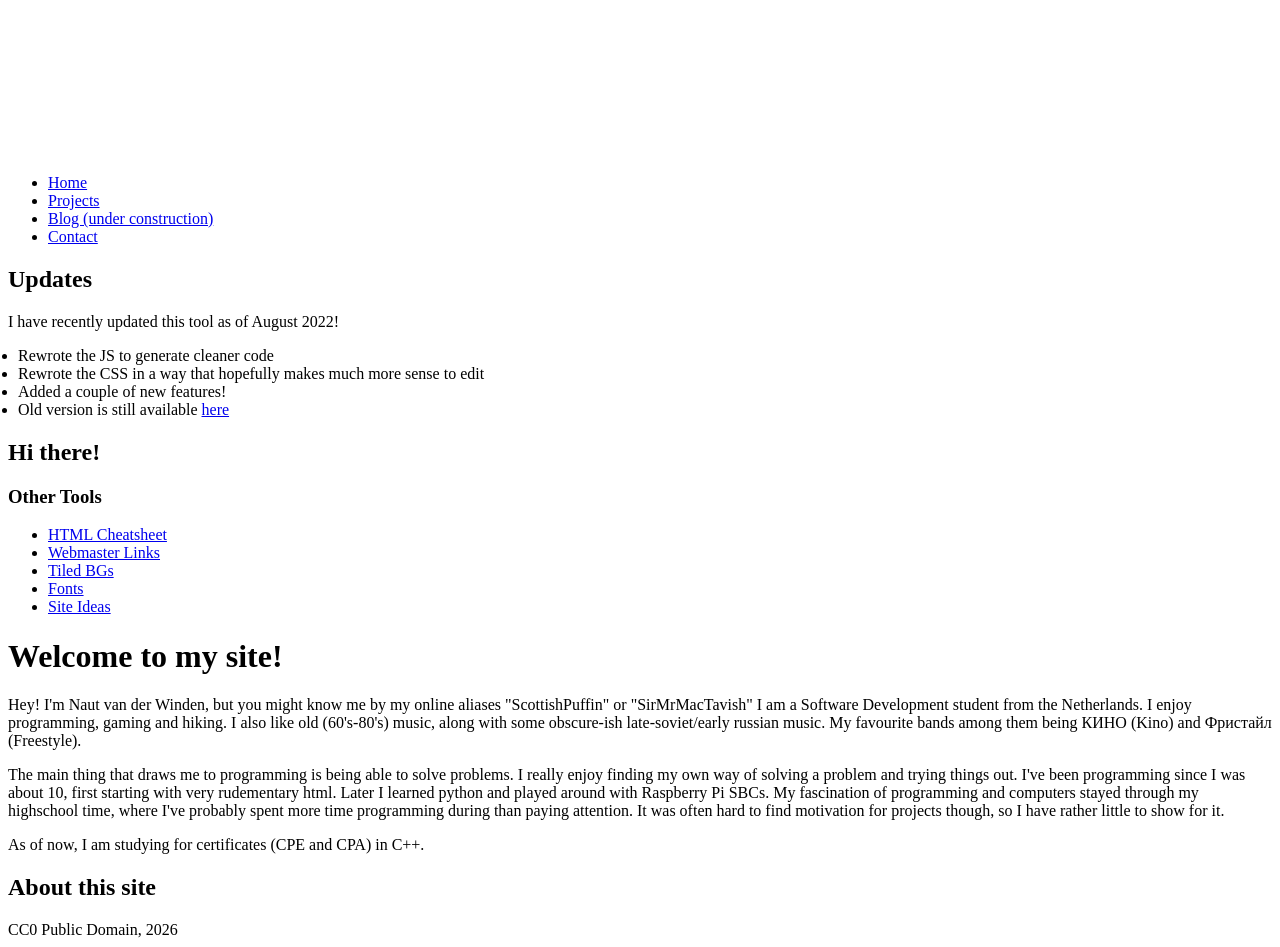
==== index.html @ 9d934183 "Add files via upload" ====
<html>
	<head>
		<link rel="stylesheet" href="style/main.css"/>
	</head>
	<body>
		<div id="container">
		    <div id="headerArea">
			<div id="header" style="height: 150px;"></div>
			<nav id="navbar" style="margin-bottom: 10px;">
			    <ul>
				<li><a href="#">Home</a></li>
				<li><a href="#">Projects</a></li>
				<li><a href="#">Blog (under construction)</a></li>
				<li><a href="#">Contact</a></li>
			    </ul>
			</nav>
		    </div>

		    <div id="flex">
			<aside id="leftSidebar" style="margin-right: 10px;">
			    <h2>Updates</h2>
			    <div class="box">
				<p>I have recently updated this tool as of August 2022!</p>
				<ul style="padding-left:10px;">
				    <li>Rewrote the JS to generate cleaner code</li>
				    <li>Rewrote the CSS in a way that hopefully makes much more sense to edit</li>
				    <li>Added a couple of new features!</li>
				    <li>Old version is still available <a href="old.html" target="_blank">here</a></li>
				</ul>
			    </div>
			    <h2>Hi there!</h2>
			    <h3>Other Tools</h3>
			    <ul>
				<li><a href="https://sadgrlonline.github.io/html-cheatsheet/" target="_blank">HTML Cheatsheet</a>
				</li><li><a href="webmastery/webmaster-links.html" target="_blank">Webmaster Links</a></li>
				<li><a href="webmastery/downloads/tiledbgs.html" target="_blank">Tiled BGs</a></li>
				<li><a href="webmastery/downloads/fonts.html" target="_blank">Fonts</a></li>
				<li><a href="projects/ideas/" target="_blank">Site Ideas</a></li>
			    </ul>
			</aside>
			<main>
				<h1>Welcome to my site!</h1>
				<p>Hey! I'm Naut van der Winden, but you might know me by my online aliases "ScottishPuffin" or "SirMrMacTavish" I am a Software Development student from the Netherlands. I enjoy programming, gaming and hiking. I also like old (60's-80's) music, along with some obscure-ish late-soviet/early russian music. My favourite bands among them being КИНО (Kino) and Фристайл (Freestyle).</p> 

				<p>The main thing that draws me to programming is being able to solve problems. I really enjoy finding my own way of solving a problem and trying things out. I've been programming since I was about 10, first starting with very rudementary html. Later I learned python and played around with Raspberry Pi SBCs. My fascination of programming and computers stayed through my highschool time, where I've probably spent more time programming during than paying attention. It was often hard to find motivation for projects though, so I have rather little to show for it.</p>

				<p>As of now, I am studying for certificates (CPE and CPA) in C++.  </p>

				<h2>About this site</h2>
			</main>
			
		    </div>
		    <footer id="footer" style="margin-top: 10px;">CC0 Public Domain, 2026</footer>
		</div>
	</body>
</html>
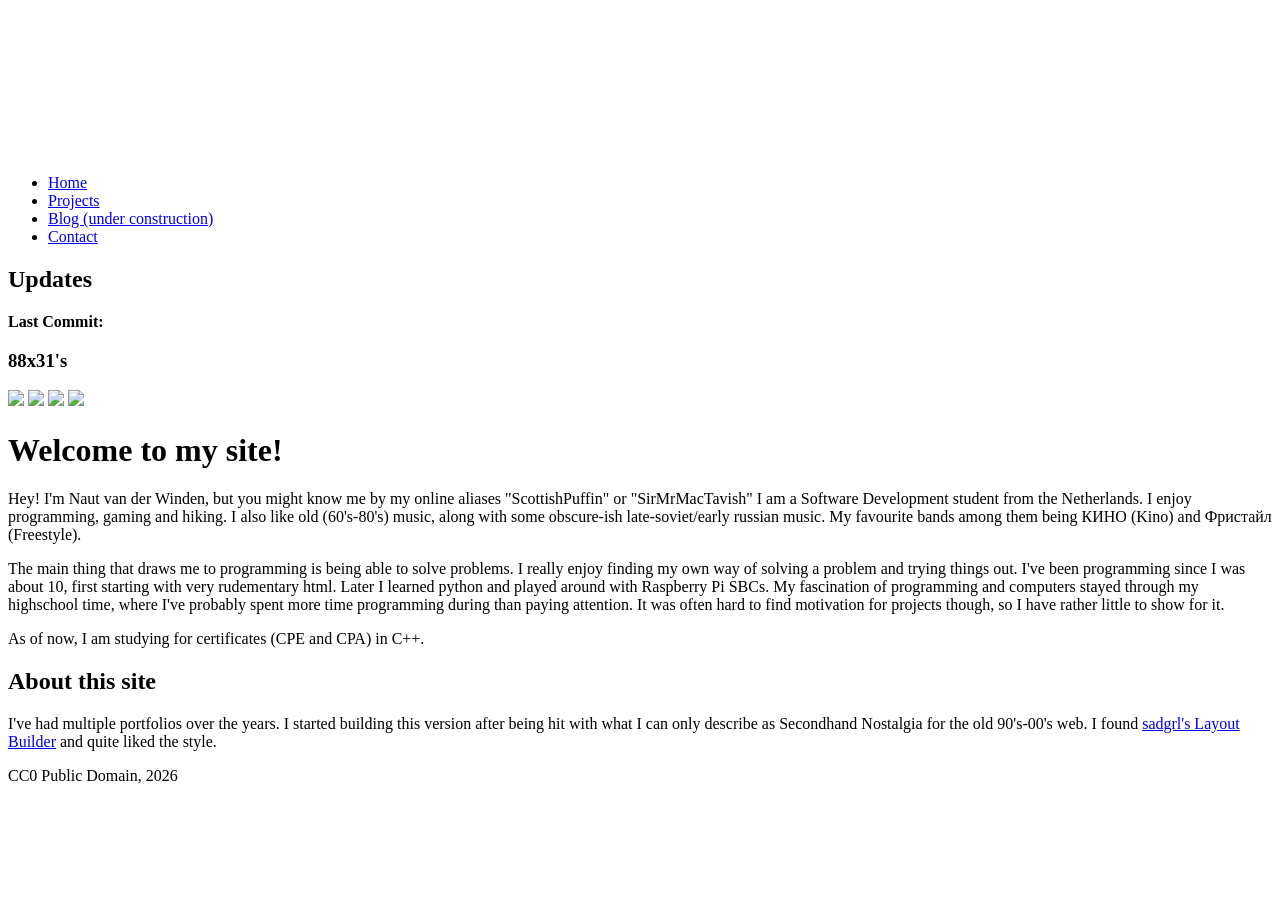
==== commit 094c627c: "Add files via upload" ====
--- a/index.html
+++ b/index.html
@@ -1,6 +1,7 @@
 <html>
 	<head>
 		<link rel="stylesheet" href="style/main.css"/>
+		<script src="script/fetch_commit.js"></script>
 	</head>
 	<body>
 		<div id="container">
@@ -9,46 +10,37 @@
 			<nav id="navbar" style="margin-bottom: 10px;">
 			    <ul>
 				<li><a href="#">Home</a></li>
-				<li><a href="#">Projects</a></li>
+				<li><a href="projects.html">Projects</a></li>
 				<li><a href="#">Blog (under construction)</a></li>
-				<li><a href="#">Contact</a></li>
+				<li><a href="contact.html">Contact</a></li>
 			    </ul>
 			</nav>
 		    </div>
-
 		    <div id="flex">
 			<aside id="leftSidebar" style="margin-right: 10px;">
 			    <h2>Updates</h2>
 			    <div class="box">
-				<p>I have recently updated this tool as of August 2022!</p>
-				<ul style="padding-left:10px;">
-				    <li>Rewrote the JS to generate cleaner code</li>
-				    <li>Rewrote the CSS in a way that hopefully makes much more sense to edit</li>
-				    <li>Added a couple of new features!</li>
-				    <li>Old version is still available <a href="old.html" target="_blank">here</a></li>
-				</ul>
+				<p><strong>Last Commit:</strong></p>
+				<p id="commit-id"></p>
+				<p id="commit-msg" style="padding-left:10px;"></p>
 			    </div>
-			    <h2>Hi there!</h2>
-			    <h3>Other Tools</h3>
-			    <ul>
-				<li><a href="https://sadgrlonline.github.io/html-cheatsheet/" target="_blank">HTML Cheatsheet</a>
-				</li><li><a href="webmastery/webmaster-links.html" target="_blank">Webmaster Links</a></li>
-				<li><a href="webmastery/downloads/tiledbgs.html" target="_blank">Tiled BGs</a></li>
-				<li><a href="webmastery/downloads/fonts.html" target="_blank">Fonts</a></li>
-				<li><a href="projects/ideas/" target="_blank">Site Ideas</a></li>
-			    </ul>
+			    <h3>88x31's</h3>
+			    <div class="i88x31_container">
+			    	<img src="image/88x31/88x31_tavish_b.png" class="i88x31"/>
+			    	<a href="https://open.spotify.com/album/0wpsMlbmTwMN7zr421eMbr" target="_blank"><img src="image/88x31/88x31_кино_b.png" class="i88x31"/></a>
+			    	<img src="image/88x31/88x31_made_vim.png" class="i88x31"/>
+			    	<a href=""><img src="image/88x31/88x31_sadgrlonline.gif" class="i88x31"/></a>
+			    </div>
 			</aside>
 			<main>
 				<h1>Welcome to my site!</h1>
 				<p>Hey! I'm Naut van der Winden, but you might know me by my online aliases "ScottishPuffin" or "SirMrMacTavish" I am a Software Development student from the Netherlands. I enjoy programming, gaming and hiking. I also like old (60's-80's) music, along with some obscure-ish late-soviet/early russian music. My favourite bands among them being КИНО (Kino) and Фристайл (Freestyle).</p> 
-
 				<p>The main thing that draws me to programming is being able to solve problems. I really enjoy finding my own way of solving a problem and trying things out. I've been programming since I was about 10, first starting with very rudementary html. Later I learned python and played around with Raspberry Pi SBCs. My fascination of programming and computers stayed through my highschool time, where I've probably spent more time programming during than paying attention. It was often hard to find motivation for projects though, so I have rather little to show for it.</p>
-
 				<p>As of now, I am studying for certificates (CPE and CPA) in C++.  </p>
 
 				<h2>About this site</h2>
-			</main>
-			
+				<p>I've had multiple portfolios over the years. I started building this version after being hit with what I can only describe as Secondhand Nostalgia for the old 90's-00's web. I found <a href="https://sadgrlonline.github.io/archived-sadgrl.online/projects/layout-builder/">sadgrl's Layout Builder</a> and quite liked the style.</p>
+			</main>	
 		    </div>
 		    <footer id="footer" style="margin-top: 10px;">CC0 Public Domain, 2026</footer>
 		</div>
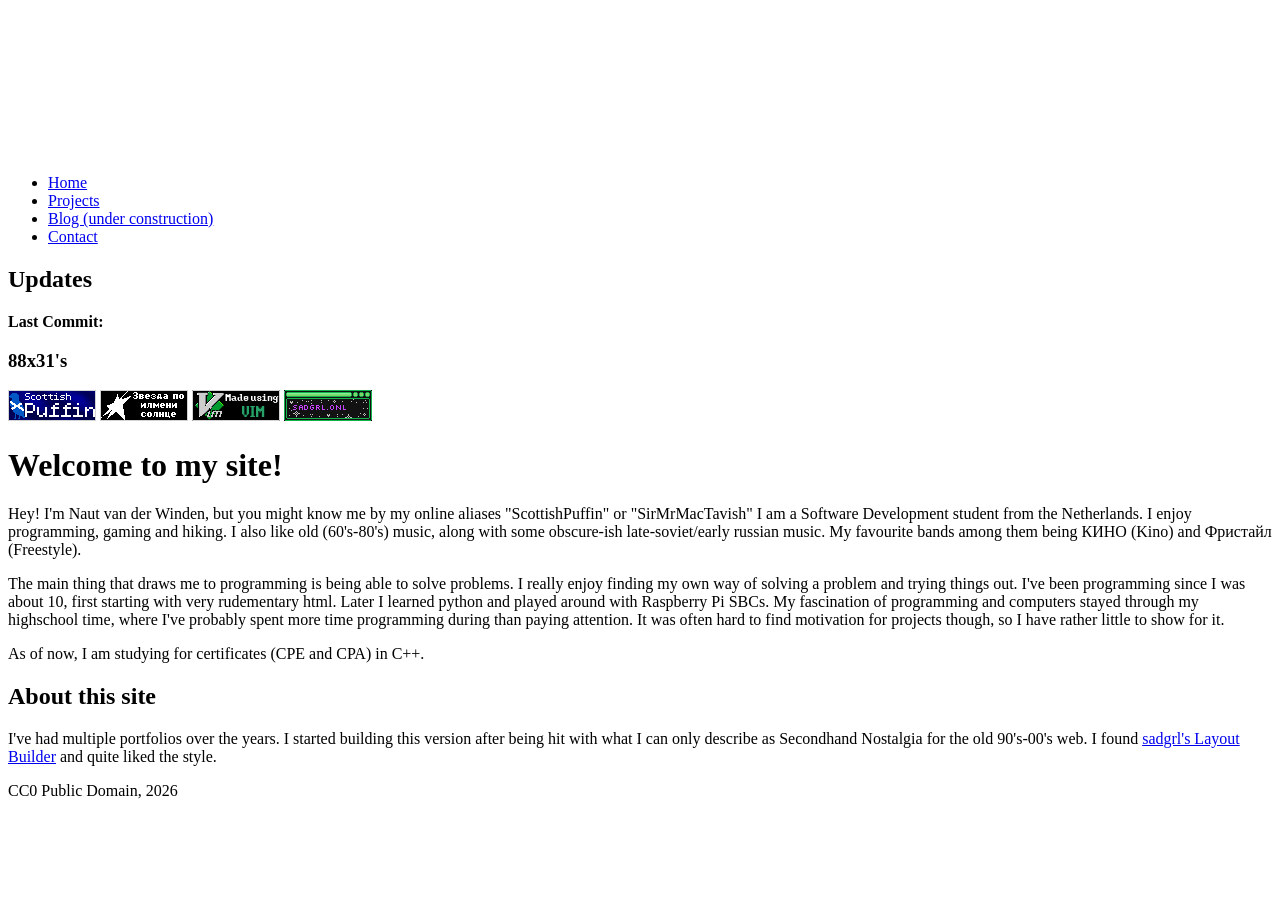
==== commit 5d303048: "Testing proxy" ====
--- a/index.html
+++ b/index.html
@@ -1,3 +1,4 @@
+<!--PROXY TEST-->
 <html>
 	<head>
 		<link rel="stylesheet" href="style/main.css"/>
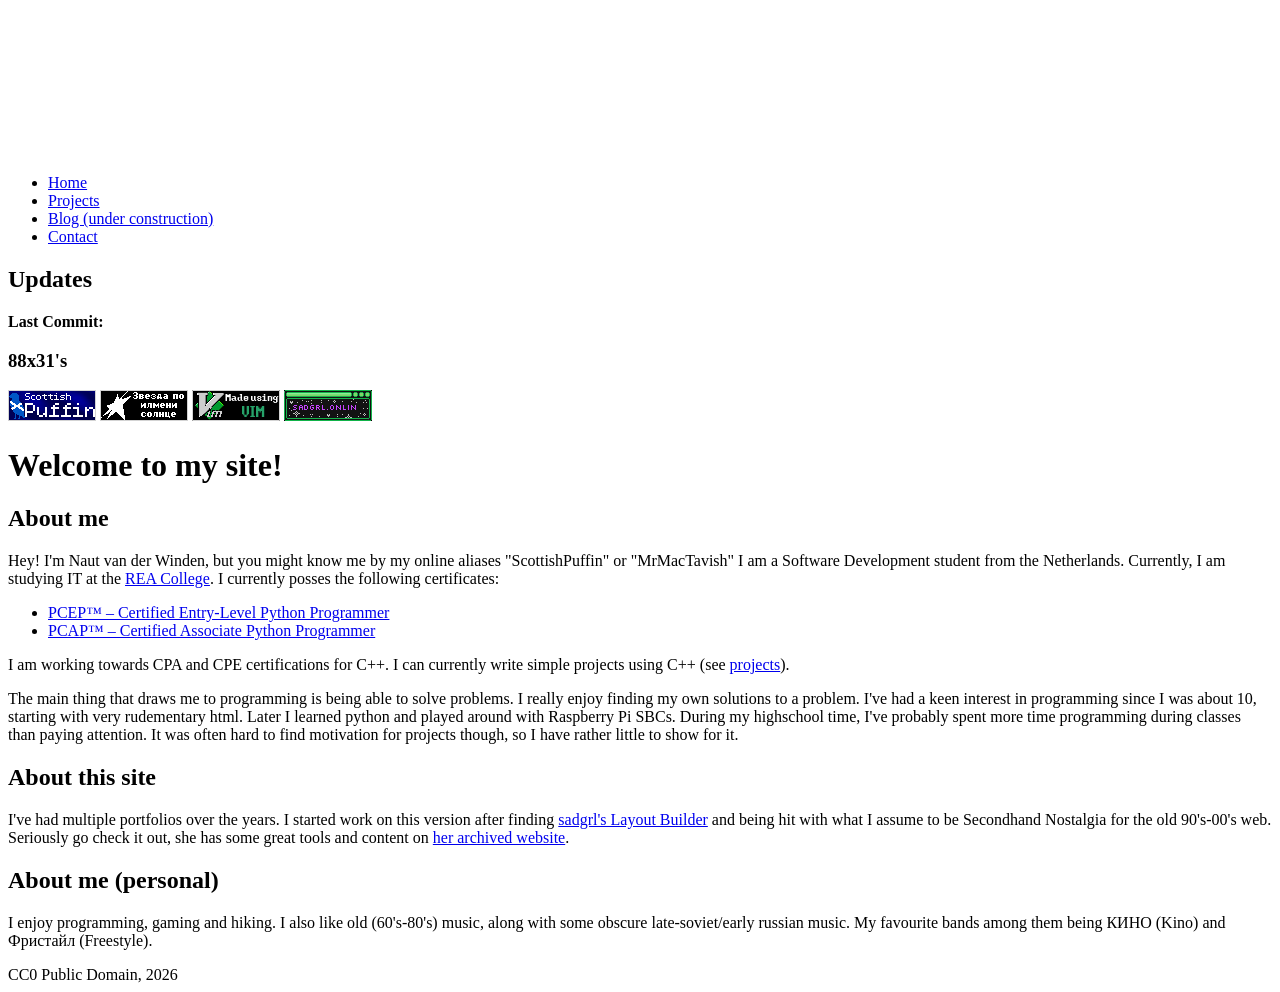
==== commit 2c1430f9: "Forgot a bracket :(" ====
--- a/index.html
+++ b/index.html
@@ -1,4 +1,3 @@
-<!--PROXY TEST-->
 <html>
 	<head>
 		<link rel="stylesheet" href="style/main.css"/>
@@ -35,12 +34,18 @@
 			</aside>
 			<main>
 				<h1>Welcome to my site!</h1>
-				<p>Hey! I'm Naut van der Winden, but you might know me by my online aliases "ScottishPuffin" or "SirMrMacTavish" I am a Software Development student from the Netherlands. I enjoy programming, gaming and hiking. I also like old (60's-80's) music, along with some obscure-ish late-soviet/early russian music. My favourite bands among them being КИНО (Kino) and Фристайл (Freestyle).</p> 
-				<p>The main thing that draws me to programming is being able to solve problems. I really enjoy finding my own way of solving a problem and trying things out. I've been programming since I was about 10, first starting with very rudementary html. Later I learned python and played around with Raspberry Pi SBCs. My fascination of programming and computers stayed through my highschool time, where I've probably spent more time programming during than paying attention. It was often hard to find motivation for projects though, so I have rather little to show for it.</p>
-				<p>As of now, I am studying for certificates (CPE and CPA) in C++.  </p>
-
+				<h2>About me</h2>
+				<p>Hey! I'm Naut van der Winden, but you might know me by my online aliases "ScottishPuffin" or "MrMacTavish" I am a Software Development student from the Netherlands. Currently, I am studying IT at the <a href="https://www.reacollege.nl/" target="_blank">REA College</a>. I currently posses the following certificates:</p>
+				<ul>
+					<li><a href="https://verify.openedg.org/?id=DDHO.zTEo.4gfX" target="_blank">PCEP™ – Certified Entry-Level Python Programmer</a></li>
+					<li><a href="https://verify.openedg.org/?id=xrxz.Trkq.anSO" target="_blank">PCAP™ – Certified Associate Python Programmer</a></li>
+				</ul>
+				<p>I am working towards CPA and CPE certifications for C++. I can currently write simple projects using C++ (see <a href="projects.html">projects</a>).</p>
+				<p>The main thing that draws me to programming is being able to solve problems. I really enjoy finding my own solutions to a problem. I've had a keen interest in programming since I was about 10, starting with very rudementary html. Later I learned python and played around with Raspberry Pi SBCs. During my highschool time, I've probably spent more time programming during classes than paying attention. It was often hard to find motivation for projects though, so I have rather little to show for it.</p>
 				<h2>About this site</h2>
-				<p>I've had multiple portfolios over the years. I started building this version after being hit with what I can only describe as Secondhand Nostalgia for the old 90's-00's web. I found <a href="https://sadgrlonline.github.io/archived-sadgrl.online/projects/layout-builder/">sadgrl's Layout Builder</a> and quite liked the style.</p>
+				<p>I've had multiple portfolios over the years. I started work on this version after finding <a href="https://sadgrlonline.github.io/archived-sadgrl.online/projects/layout-builder/" target="_blank">sadgrl's Layout Builder</a> and being hit with what I assume to be Secondhand Nostalgia for the old 90's-00's web. Seriously go check it out, she has some great tools and content on <a href="https://sadgrlonline.github.io/archived-sadgrl.online/" target="_blank">her archived website</a>.</p>
+				<h2>About me (personal)</h2>
+				<p>I enjoy programming, gaming and hiking. I also like old (60's-80's) music, along with some obscure late-soviet/early russian music. My favourite bands among them being КИНО (Kino) and Фристайл (Freestyle).</p>
 			</main>	
 		    </div>
 		    <footer id="footer" style="margin-top: 10px;">CC0 Public Domain, 2026</footer>
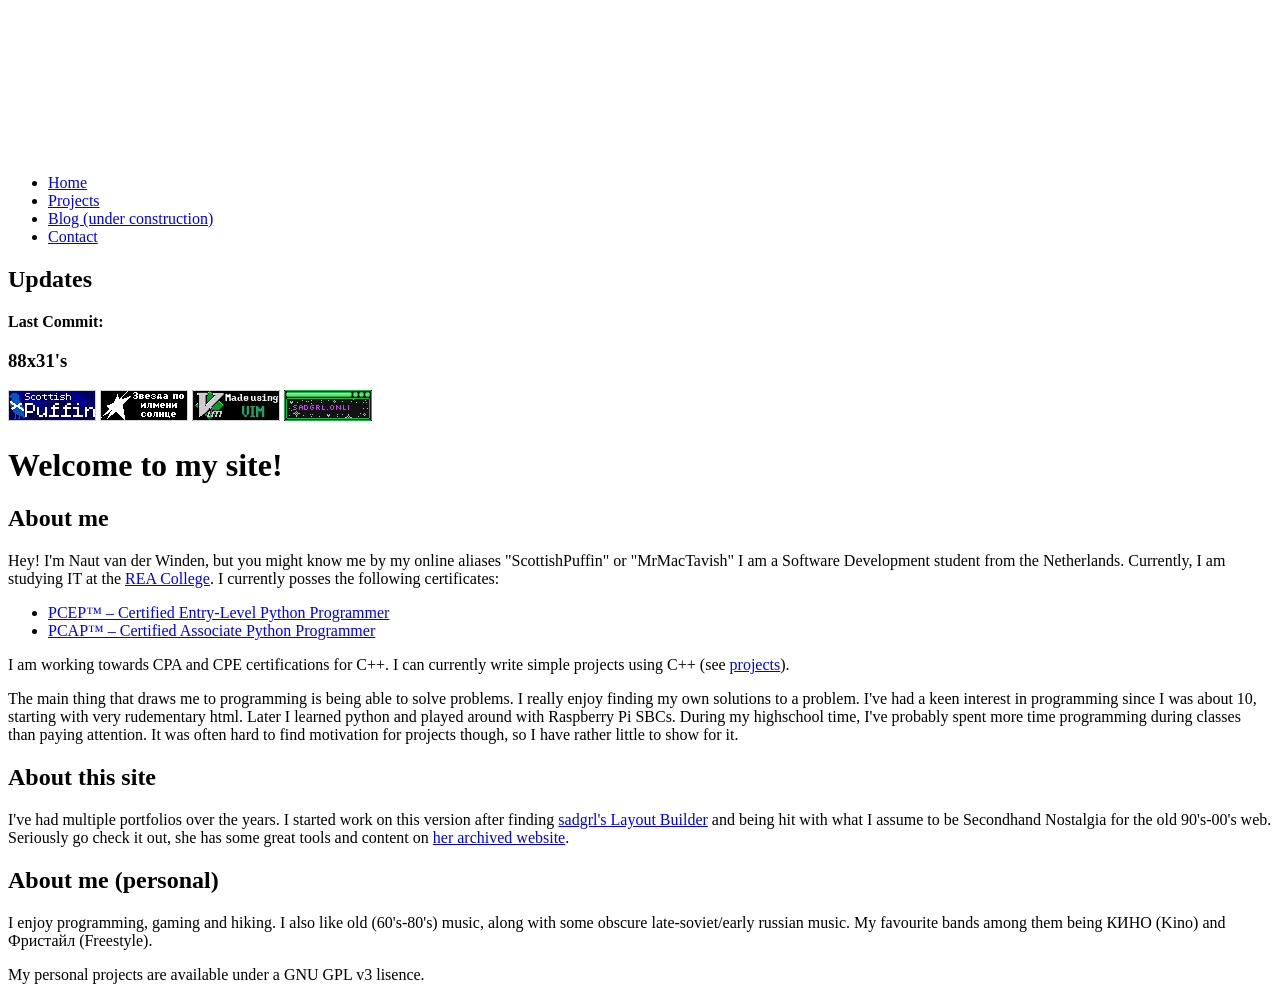
==== commit 7362d2b2: "Added <meta> tags and titles to all pages" ====
--- a/index.html
+++ b/index.html
@@ -1,5 +1,12 @@
 <html>
 	<head>
+		<meta name="title" content="MrMacTavish.me">
+		<meta name="description" content="The homepage of my programming portfolio/personal website.">
+		<meta name="keywords" content="portfolio,coding,programming,projects,c++,python,Naut van der Winden,MrMactavish">
+		<meta name="robots" content="index, follow">
+		<meta http-equiv="Content-Type" content="text/html; charset=utf-8">
+		<meta name="language" content="English">
+		<title>Home - MrMacTavish.me</title>
 		<link rel="stylesheet" href="style/main.css"/>
 		<script src="script/fetch_commit.js"></script>
 	</head>
@@ -48,7 +55,7 @@
 				<p>I enjoy programming, gaming and hiking. I also like old (60's-80's) music, along with some obscure late-soviet/early russian music. My favourite bands among them being КИНО (Kino) and Фристайл (Freestyle).</p>
 			</main>	
 		    </div>
-		    <footer id="footer" style="margin-top: 10px;">CC0 Public Domain, 2026</footer>
+		    <footer id="footer" style="margin-top: 10px;">My personal projects are available under a GNU GPL v3 lisence.</footer>
 		</div>
 	</body>
 </html>
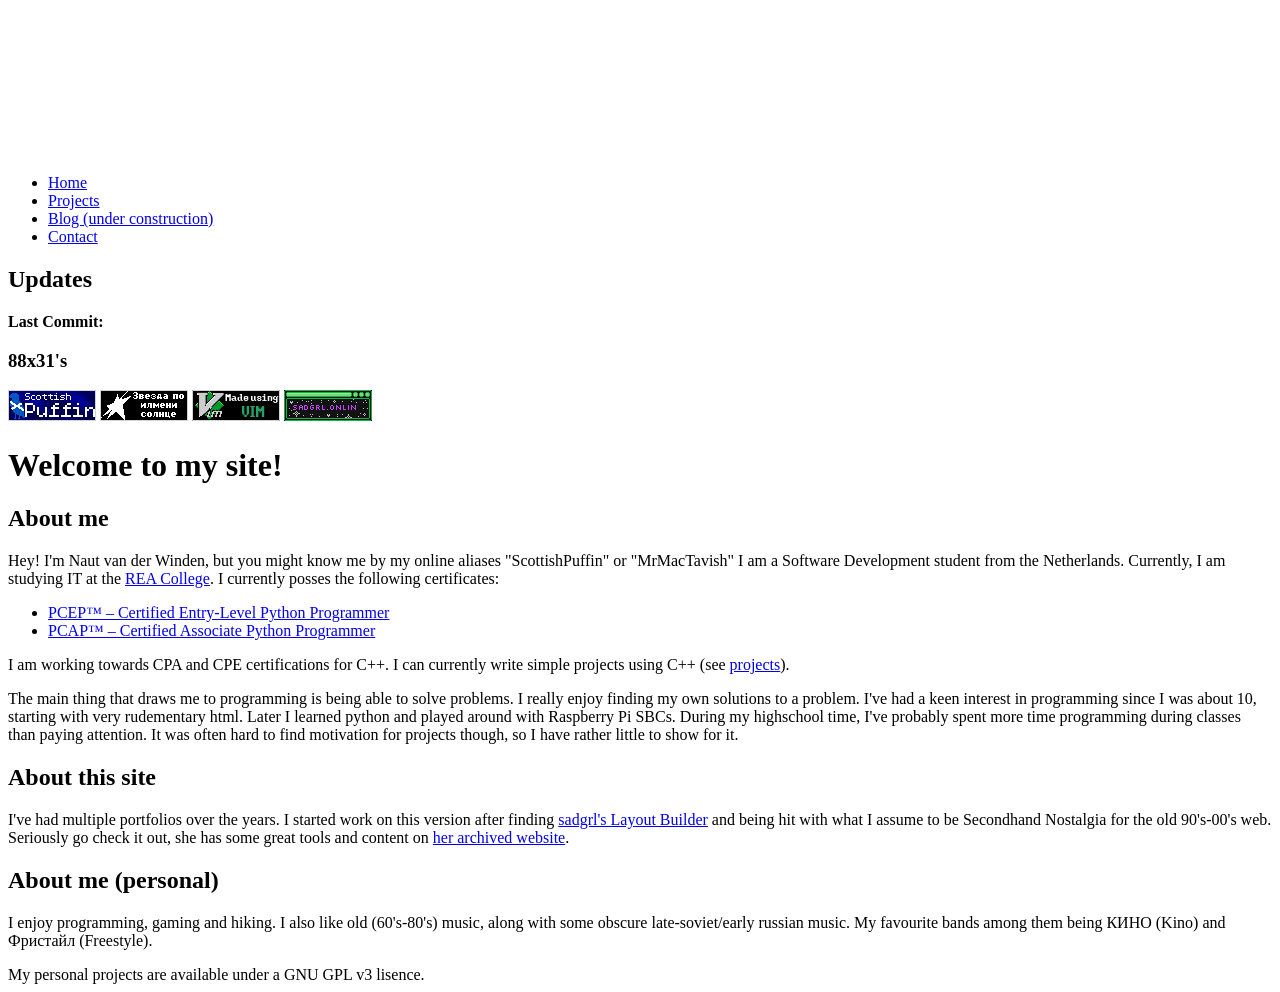
==== commit dc58ef99: "Added link to sadgrl.online on the relevant 88x31. Added todo.md" ====
--- a/index.html
+++ b/index.html
@@ -36,7 +36,7 @@
 			    	<img src="image/88x31/88x31_tavish_b.png" class="i88x31"/>
 			    	<a href="https://open.spotify.com/album/0wpsMlbmTwMN7zr421eMbr" target="_blank"><img src="image/88x31/88x31_кино_b.png" class="i88x31"/></a>
 			    	<img src="image/88x31/88x31_made_vim.png" class="i88x31"/>
-			    	<a href=""><img src="image/88x31/88x31_sadgrlonline.gif" class="i88x31"/></a>
+			    	<a href="https://sadgrlonline.github.io/archived-sadgrl.online/"><img src="image/88x31/88x31_sadgrlonline.gif" class="i88x31"/></a>
 			    </div>
 			</aside>
 			<main>
